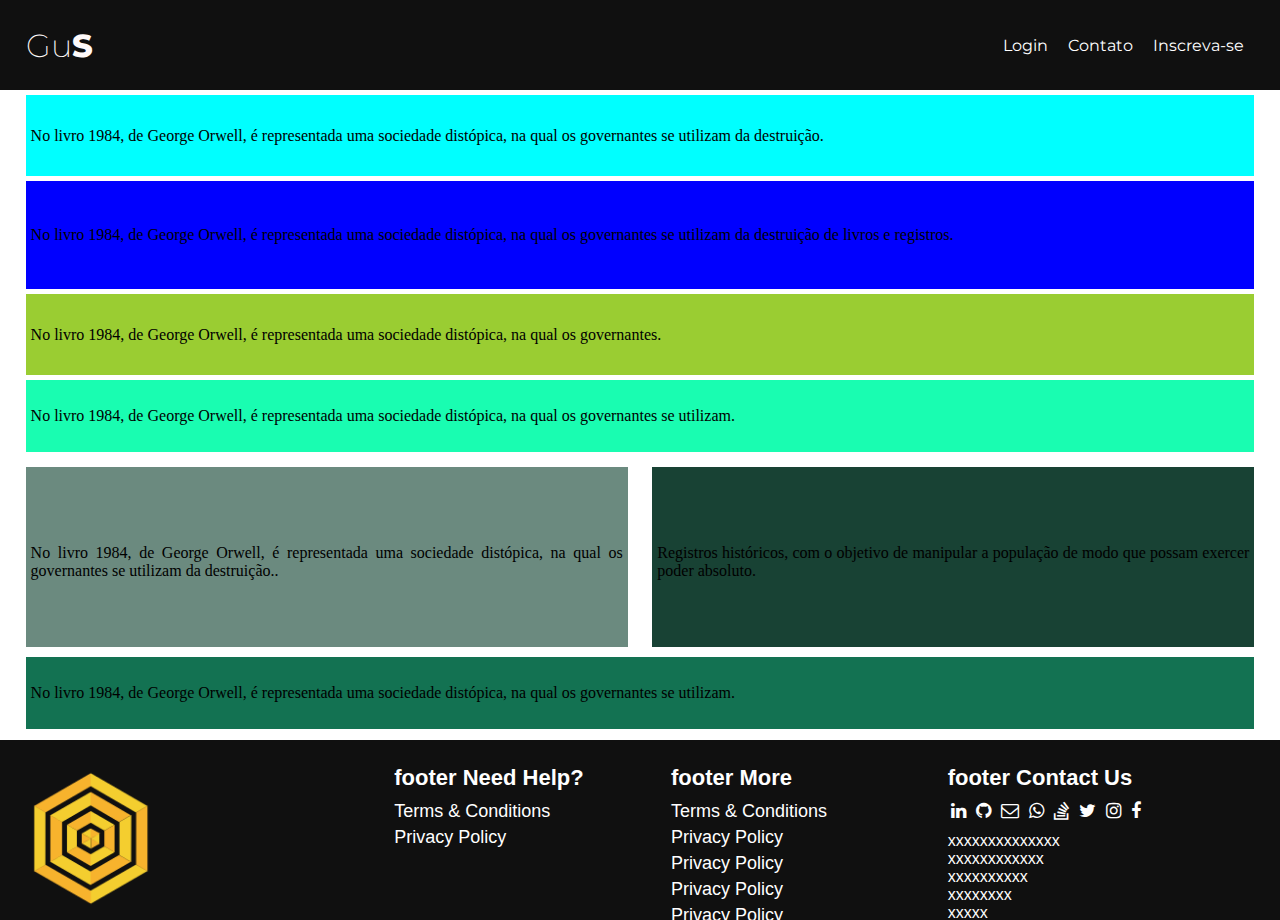
==== index.html @ ff368558 "First commit" ====
<!DOCTYPE html>
<html>

<head>
    <meta name="viewport" content="width=device-width, initial-scale=1.0" />
    <link rel="stylesheet" href="https://fonts.googleapis.com/css2?family=Montserrat:wght@400;800&display=swap">
    <link href="style.css" rel="stylesheet" type="text/css" />
    <link href="font-awesome-4.7.0/css/font-awesome.min.css" rel="stylesheet" type="text/css" />
    <title>Primeira pagina do Zero</title>
</head>

<body>
    <header class="header">
        <div class="header_container">
            <div class="header_logo">
                <h1><a href="#">Gu<span>S</span></a></h1>
            </div>

            <ul class="header_menu">
                <li><a href="#">Inscreva-se</a></li>
                <li><a href="#">Contato</a></li>
                <li><a href="#">Login</a></li>
            </ul>
        </div>
    </header>

    <main class="main1">
        <article class="article1">
            <header class="header1">
                <p><span> No livro 1984, de George Orwell, é representada uma sociedade distópica, na qual
                        os
                        governantes se utilizam da destruição.</span></p>
            </header>
            <section class="section1">
                <p><span> No livro 1984, de George Orwell, é representada uma sociedade distópica, na qual
                        os governantes se utilizam da destruição de livros e registros.</span></p>
            </section>
            <footer class="footer1">
                <p><span> No livro 1984, de George Orwell, é representada uma sociedade distópica, na qual
                        os
                        governantes.</span></p>
            </footer>
        </article>
    </main>

    <article class="article2">
        <div class="article2_container">
            <header class="article2_header">
                <p><span> No livro 1984, de George Orwell, é representada uma sociedade distópica, na qual os
                        governantes se utilizam.</span></p>
            </header>
            <div class="article2_middle">
                <section class="article2_section">
                    <p><span> No livro 1984, de George Orwell, é representada uma sociedade distópica, na qual
                            os governantes se utilizam da destruição..</span></p>
                </section>
                <aside class="article2_aside">
                    <p><span> Registros históricos, com o objetivo de manipular a população de modo que possam
                            exercer poder
                            absoluto.</span></p>
                </aside>
            </div>
            <footer class="article2_footer">
                <p><span> No livro 1984, de George Orwell, é representada uma sociedade distópica, na qual os
                        governantes se utilizam.</span></p>
            </footer>
        </div>
    </article>

    <footer class="footer">
        <div class="footer_container">
            <div class="footer_logo">
                <img src="logo.png" alt="">
            </div>
            <div class="footer_third">
                <h1>footer Need Help?</h1>
                <a href="#">Terms &amp; Conditions</a>
                <a href="#">Privacy Policy</a>
            </div>
            <div class="footer_third">
                <h1>footer More</h1>
                <a href="#">Terms &amp; Conditions</a>
                <a href="#">Privacy Policy</a>
                <a href="#">Privacy Policy</a>
                <a href="#">Privacy Policy</a>
                <a href="#">Privacy Policy</a>
            </div>
            <div class="footer_third">
                <h1>footer Contact Us</h1>
                <li><a href="#"><i class="fa fa-linkedin"></i></a></li>
                <li><a href="#"><i class="fa fa-github"></i></a></li>
                <li><a href="#"><i class="fa fa-envelope-o"></i></a></li>
                <li><a href="#"><i class="fa fa-whatsapp"></i></a></li>
                <li><a href="#"><i class="fa fa-stack-overflow"></i></a></li>
                <li><a href="#"><i class="fa fa-twitter"></i></a></li>
                <li><a href="#"><i class="fa fa-instagram"></i></a></li>
                <li><a href="#"><i class="fa fa-facebook"></i></a></li>


                <span>
                    xxxxxxxxxxxxxx <br>
                    xxxxxxxxxxxx <br>
                    xxxxxxxxxx <br>
                    xxxxxxxx <br>
                    xxxxx
                </span>
            </div>
        </div>
    </footer>
</body>

</html>
---- style.css ----
*
{
  margin: 0;
  padding: 0;
  list-style: none;
  text-decoration: none;
}

/* Header */
/*Bloco Header*/
.header{
  width: 100vw;
  height: 10vh;
  display: block;
  background-color: #101010;
}
/*SubBloco Header*/
.header_container{
  width: 96%;
  height: 100%;
  display: block;
  margin: 0px auto; /*0px-top&bottom auto-left&right*/
}
/*Bloco Logo no Header*/
.header_logo{
  width: 30%;
  height: 100%;
  display: table;
  float: left;
}
a, a:link, a:visited {
  color: #FFFAFA;
  text-decoration: none;
}
.header_logo h1 span{
  font-weight: 800;
}
/*Escrita no Bloco Logo no Header*/
.header_logo h1{
  height: 100%;
  display: table-cell;
  vertical-align: middle;
  font-family: 'Montserrat';
  font-size: 32px;
  font-weight: 200;
}
/*Bloco Menu no Header*/
.header_menu {
  width: 70%;
  height: 100%;
  float: right;
}
/*Lista do Bloco Menu no Header*/
.header_menu li{
  height: 100%;
  display: table;
  float: right;
  padding: 0px 10px; /*0px-top&bottom 10px-left&right*/
}
/*Escrita na Lista do Bloco Menu no Header*/
.header_menu li a{
  height: 100%;
  display: table-cell;
  vertical-align: middle;
  color: white;
  font-family: 'Montserrat';
  font-size: 16px;
}

/* Footer */
/*Bloco Footer*/
.footer {
  width: 100%;
  height: 20vh;
  display: block;
  overflow: hidden;
  padding: 25px 0px; /*25px-top&bottom 0px-left&right*/
  box-sizing: border-box;
  background-color: #101010;
}
/*SubBloco Footer*/
.footer_container {
  width: 96%;
  height: 100%;
  display: block;
  margin: 0 auto; /*0px-top&bottom auto-left&right*/
}
/*Bloco logo no SubBloco Footer*/
.footer_container .footer_logo {
  width: 30%;
  height: 100%;
  float: left;
  display: block;
}
.footer_container .footer_logo img {
  width: 130px;
  height: auto;
}
/*Bloco third no SubBloco Footer*/
.footer_container .footer_third {
  width: calc(23.3337% - 20px);
  height: 100%;
  margin-right: 10px;
  float: left;
}
.footer_container .footer_third:last-child {
  margin-right: 0;
}
.footer_container .footer_third h1 {
  width: 100%;
  font-family: Arial, Helvetica, sans-serif;
  font-size: 22px;
  color: white;
  display: block;
  margin-bottom: 10px;
}
.footer_container .footer_third a {
  width: 100%;
  font-family: Arial, Helvetica, sans-serif;
  font-size: 18px;
  color: white;
  display: block;
  font-weight: 200;
  padding-bottom: 5px;
}
.footer_container .footer_third li {
  display: inline-block;
  padding: 0px 3px; /*0px-top&bottom 3.5px-left&right*/
  font-size: 20px;
}
.footer_container .footer_third span {
  width: 100%;
  color: white;
  font-family: Arial, Helvetica, sans-serif;
  font-size: 16px;
  font-weight: 200;
  display: block;
  padding-top: 5px;
}


@media screen and (max-width: 991px) {
  p {
    font-size: 16px;
  }
}
  
@media screen and (max-width: 767px) {
  p {
    font-size: 14px;
  }
}
  
@media (max-width: 479px) {
  p, .header_menu li a 
  {
    font-size: 12px;
  }
  article .article2
  {
    width: 100%;
    height: 30vh;
    display: block;
    overflow: hidden;
    padding: 35px 0; /*36px-top&botton 0px-right&left*/
    box-sizing: border-box;
    float: right;
  }
}

/* Main */
.main1 {
  width: 100%;
  height: 30vh;
  display: block;
  padding-bottom: 10px;
}
.main1 .article1 {
  width: 96%;
  height: 100%;
  display: block;
  margin: 5px auto;
}
.article1 .header1{ 
  width: 100%;
  height: 30%;
  display: block;
  background-color: aqua;
  margin: 5px auto;
}
.article1 .header1 p{ 
  height: 100%;
  display: table;
  margin: 5px;
}
.article1 .header1 p span{ 
  display: table-cell;
  vertical-align: middle;
  text-align: justify;
}
.article1 .section1{ 
  width: 100%;
  height: 40%;
  display: block;
  background-color: blue;
  margin: 5px auto;
}
.article1 .section1 p{ 
  height: 100%;
  display: table;
  margin: 5px;
}
.article1 .section1 p span{ 
  display: table-cell;
  vertical-align: middle;
  text-align: justify;
}
.article1 .footer1{ 
  width: 100%;
  height: 30%;
  display: block;
  background-color: yellowgreen;
}
.article1 .footer1 p{ 
  height: 100%;
  display: table;
  margin: 5px;
}
.article1 .footer1 p span{ 
  display: table-cell;
  vertical-align: middle;
  text-align: justify;
}

/* Article2 */
.article2{
  width: 100%;
  height: 40vh;
  display: block;
}
.article2 .article2_container {
  width: 96%;
  height: 100%;
  display: block;
  margin: 5px auto; /*0px-top&bottom auto-left&right*/
}
.article2 .article2_header{
  width: 100%;
  height: 20%;
  display: block;
  background-color: rgb(25, 253, 177);
}
.article2 .article2_header p{
  height: 100%;
  display: table;
  margin: 5px;
}
.article2 .article2_header p span{
  display: table-cell;
  vertical-align: middle;
  text-align: justify;
}
.article2 .article2_middle{
  width: 100%;
  height: 50%;
  display: block;
  margin: 5px auto;
}
.article2 .article2_section{
  width: 49%;
  height: 100%;
  display: block;
  float: left;
  background-color: rgb(107, 138, 127);
  margin: 10px auto; /*0px-top&bottom auto-left&right*/
}
.article2 .article2_section p{
  height: 100%;
  display: table;
  margin: 5px;
}
.article2 .article2_section p span{
  display: table-cell;
  vertical-align: middle;
  text-align: justify;
}
.article2 .article2_aside{
  width: 49%;
  height: 100%;
  display: block;
  float: right;
  background-color: rgb(24, 66, 52);
  margin: 10px auto; /*0px-top&bottom auto-left&right*/
}
.article2 .article2_aside p{
  height: 100%;
  display: table;
  margin: 5px;
}
.article2 .article2_aside p span{
  display: table-cell;
  vertical-align: middle;
  text-align: justify;
}
.article2 .article2_footer{
  width: 100%;
  height: 20%;
  display: block;
  clear: both; /*analisar*/
  background-color: rgb(19, 114, 82);
  text-align: center;
}
.article2 .article2_footer p{
  height: 100%;
  display: table;
  margin: 5px;
}
.article2 .article2_footer p span{
  display: table-cell;
  vertical-align: middle;
  text-align: justify;
}














.needborder {
  border: blue;
  border-style: solid;
}
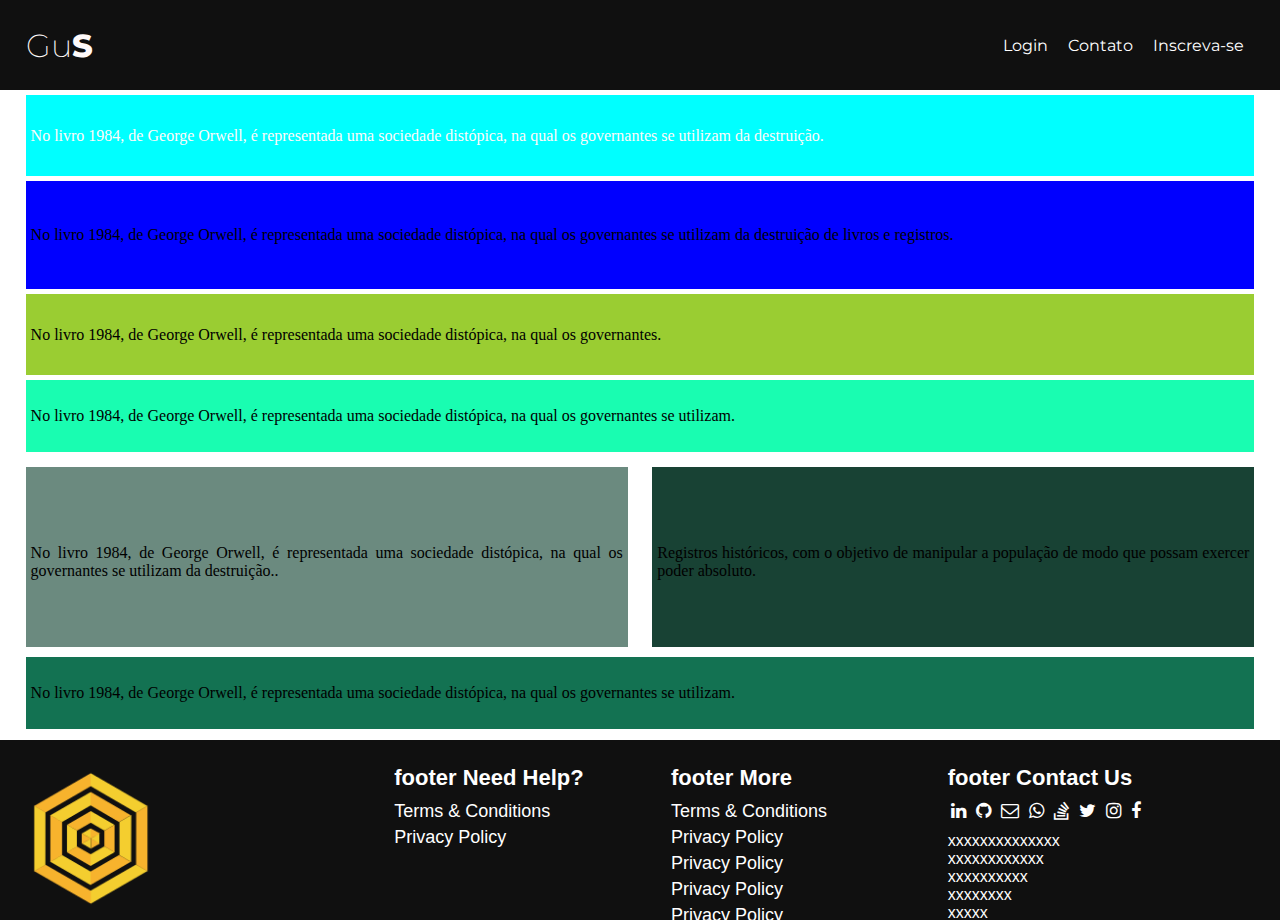
==== commit c742a9a5: "First commit" ====
--- a/index.html
+++ b/index.html
@@ -27,9 +27,9 @@
     <main class="main1">
         <article class="article1">
             <header class="header1">
-                <p><span> No livro 1984, de George Orwell, é representada uma sociedade distópica, na qual
+                <p><span><a href="./Projeto1/index.html"> No livro 1984, de George Orwell, é representada uma sociedade distópica, na qual
                         os
-                        governantes se utilizam da destruição.</span></p>
+                        governantes se utilizam da destruição.</a></span></p>
             </header>
             <section class="section1">
                 <p><span> No livro 1984, de George Orwell, é representada uma sociedade distópica, na qual
@@ -109,4 +109,4 @@
     </footer>
 </body>
 
-</html>+</html>
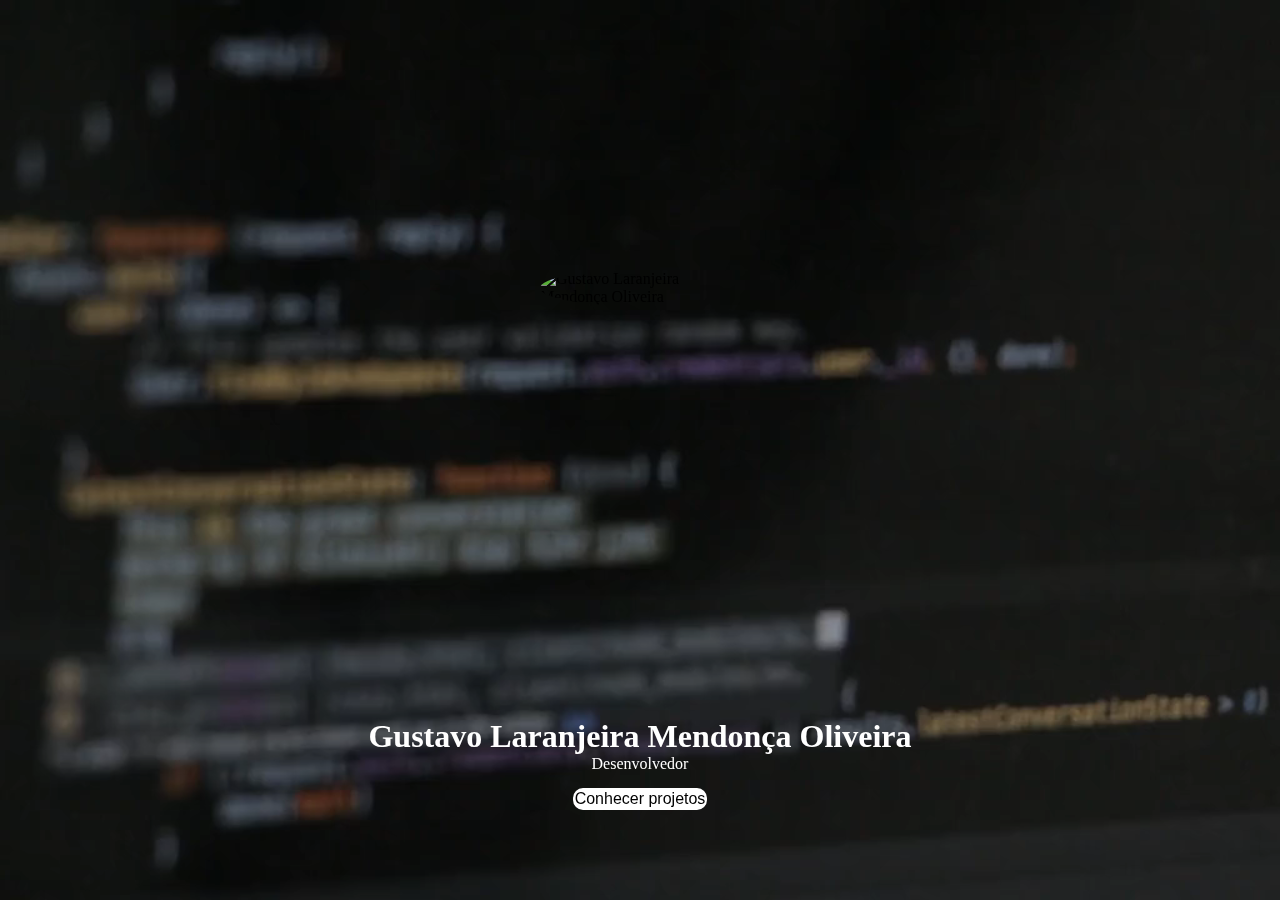
==== commit 16c94ac3: "First commit" ====
--- a/index.html
+++ b/index.html
@@ -1,112 +1,31 @@
-<!DOCTYPE html>
-<html>
-
-<head>
-    <meta name="viewport" content="width=device-width, initial-scale=1.0" />
-    <link rel="stylesheet" href="https://fonts.googleapis.com/css2?family=Montserrat:wght@400;800&display=swap">
-    <link href="style.css" rel="stylesheet" type="text/css" />
-    <link href="font-awesome-4.7.0/css/font-awesome.min.css" rel="stylesheet" type="text/css" />
-    <title>Primeira pagina do Zero</title>
-</head>
-
-<body>
-    <header class="header">
-        <div class="header_container">
-            <div class="header_logo">
-                <h1><a href="#">Gu<span>S</span></a></h1>
-            </div>
-
-            <ul class="header_menu">
-                <li><a href="#">Inscreva-se</a></li>
-                <li><a href="#">Contato</a></li>
-                <li><a href="#">Login</a></li>
-            </ul>
-        </div>
-    </header>
-
-    <main class="main1">
-        <article class="article1">
-            <header class="header1">
-                <p><span><a href="./Projeto1/index.html"> No livro 1984, de George Orwell, é representada uma sociedade distópica, na qual
-                        os
-                        governantes se utilizam da destruição.</a></span></p>
-            </header>
-            <section class="section1">
-                <p><span> No livro 1984, de George Orwell, é representada uma sociedade distópica, na qual
-                        os governantes se utilizam da destruição de livros e registros.</span></p>
-            </section>
-            <footer class="footer1">
-                <p><span> No livro 1984, de George Orwell, é representada uma sociedade distópica, na qual
-                        os
-                        governantes.</span></p>
-            </footer>
-        </article>
-    </main>
-
-    <article class="article2">
-        <div class="article2_container">
-            <header class="article2_header">
-                <p><span> No livro 1984, de George Orwell, é representada uma sociedade distópica, na qual os
-                        governantes se utilizam.</span></p>
-            </header>
-            <div class="article2_middle">
-                <section class="article2_section">
-                    <p><span> No livro 1984, de George Orwell, é representada uma sociedade distópica, na qual
-                            os governantes se utilizam da destruição..</span></p>
-                </section>
-                <aside class="article2_aside">
-                    <p><span> Registros históricos, com o objetivo de manipular a população de modo que possam
-                            exercer poder
-                            absoluto.</span></p>
-                </aside>
-            </div>
-            <footer class="article2_footer">
-                <p><span> No livro 1984, de George Orwell, é representada uma sociedade distópica, na qual os
-                        governantes se utilizam.</span></p>
-            </footer>
-        </div>
-    </article>
-
-    <footer class="footer">
-        <div class="footer_container">
-            <div class="footer_logo">
-                <img src="logo.png" alt="">
-            </div>
-            <div class="footer_third">
-                <h1>footer Need Help?</h1>
-                <a href="#">Terms &amp; Conditions</a>
-                <a href="#">Privacy Policy</a>
-            </div>
-            <div class="footer_third">
-                <h1>footer More</h1>
-                <a href="#">Terms &amp; Conditions</a>
-                <a href="#">Privacy Policy</a>
-                <a href="#">Privacy Policy</a>
-                <a href="#">Privacy Policy</a>
-                <a href="#">Privacy Policy</a>
-            </div>
-            <div class="footer_third">
-                <h1>footer Contact Us</h1>
-                <li><a href="#"><i class="fa fa-linkedin"></i></a></li>
-                <li><a href="#"><i class="fa fa-github"></i></a></li>
-                <li><a href="#"><i class="fa fa-envelope-o"></i></a></li>
-                <li><a href="#"><i class="fa fa-whatsapp"></i></a></li>
-                <li><a href="#"><i class="fa fa-stack-overflow"></i></a></li>
-                <li><a href="#"><i class="fa fa-twitter"></i></a></li>
-                <li><a href="#"><i class="fa fa-instagram"></i></a></li>
-                <li><a href="#"><i class="fa fa-facebook"></i></a></li>
-
-
-                <span>
-                    xxxxxxxxxxxxxx <br>
-                    xxxxxxxxxxxx <br>
-                    xxxxxxxxxx <br>
-                    xxxxxxxx <br>
-                    xxxxx
-                </span>
-            </div>
-        </div>
-    </footer>
-</body>
-
-</html>
+<!DOCTYPE html>
+<html>
+    <head>
+        <meta charset="UTF-8" />
+        <link rel="stylesheet" href="style.css" />
+        <title>Portfólio</title>
+    </head>
+
+    <body>
+        <video autoplay loop class="bg_video">
+            <source src="./clip.mp4" type="video/mp4" />
+        </video>
+
+        <div class="icons">
+            <h1>Gustavo Laranjeira Mendonça Oliveira</h1>
+            <p>Desenvolvedor</p>
+            <a target="_blank" href="http://www.google.com"
+                ><button class="avancar">Conhecer projetos</button></a
+            >
+        </div>
+
+        <img
+            class="foto"
+            alt="Gustavo Laranjeira Mendonça Oliveira"
+            src="https://media-exp1.licdn.com/dms/image/C4D03AQFJy1D3q8ZMYA/profile-displayphoto-shrink_200_200/0/1516473592629?e=1613606400&amp;v=beta&amp;t=7aHYafwGh-dxtsiPH434eRDejFNngMyHEwsfbpc_gz4"
+        />
+    </body>
+</html>
+
+<!-- Video from pixabay on link: https://pixabay.com/pt/videos/c%C3%B3digo-fonte-desenvolvimento-c%C3%B3digo-4733/ 
+    and Crediting isn’t required! -->
--- a/style.css
+++ b/style.css
@@ -1,340 +1,39 @@
-*
-{
-  margin: 0;
-  padding: 0;
-  list-style: none;
-  text-decoration: none;
-}
-
-/* Header */
-/*Bloco Header*/
-.header{
-  width: 100vw;
-  height: 10vh;
-  display: block;
-  background-color: #101010;
-}
-/*SubBloco Header*/
-.header_container{
-  width: 96%;
-  height: 100%;
-  display: block;
-  margin: 0px auto; /*0px-top&bottom auto-left&right*/
-}
-/*Bloco Logo no Header*/
-.header_logo{
-  width: 30%;
-  height: 100%;
-  display: table;
-  float: left;
-}
-a, a:link, a:visited {
-  color: #FFFAFA;
-  text-decoration: none;
-}
-.header_logo h1 span{
-  font-weight: 800;
-}
-/*Escrita no Bloco Logo no Header*/
-.header_logo h1{
-  height: 100%;
-  display: table-cell;
-  vertical-align: middle;
-  font-family: 'Montserrat';
-  font-size: 32px;
-  font-weight: 200;
-}
-/*Bloco Menu no Header*/
-.header_menu {
-  width: 70%;
-  height: 100%;
-  float: right;
-}
-/*Lista do Bloco Menu no Header*/
-.header_menu li{
-  height: 100%;
-  display: table;
-  float: right;
-  padding: 0px 10px; /*0px-top&bottom 10px-left&right*/
-}
-/*Escrita na Lista do Bloco Menu no Header*/
-.header_menu li a{
-  height: 100%;
-  display: table-cell;
-  vertical-align: middle;
-  color: white;
-  font-family: 'Montserrat';
-  font-size: 16px;
-}
-
-/* Footer */
-/*Bloco Footer*/
-.footer {
-  width: 100%;
-  height: 20vh;
-  display: block;
-  overflow: hidden;
-  padding: 25px 0px; /*25px-top&bottom 0px-left&right*/
-  box-sizing: border-box;
-  background-color: #101010;
-}
-/*SubBloco Footer*/
-.footer_container {
-  width: 96%;
-  height: 100%;
-  display: block;
-  margin: 0 auto; /*0px-top&bottom auto-left&right*/
-}
-/*Bloco logo no SubBloco Footer*/
-.footer_container .footer_logo {
-  width: 30%;
-  height: 100%;
-  float: left;
-  display: block;
-}
-.footer_container .footer_logo img {
-  width: 130px;
-  height: auto;
-}
-/*Bloco third no SubBloco Footer*/
-.footer_container .footer_third {
-  width: calc(23.3337% - 20px);
-  height: 100%;
-  margin-right: 10px;
-  float: left;
-}
-.footer_container .footer_third:last-child {
-  margin-right: 0;
-}
-.footer_container .footer_third h1 {
-  width: 100%;
-  font-family: Arial, Helvetica, sans-serif;
-  font-size: 22px;
-  color: white;
-  display: block;
-  margin-bottom: 10px;
-}
-.footer_container .footer_third a {
-  width: 100%;
-  font-family: Arial, Helvetica, sans-serif;
-  font-size: 18px;
-  color: white;
-  display: block;
-  font-weight: 200;
-  padding-bottom: 5px;
-}
-.footer_container .footer_third li {
-  display: inline-block;
-  padding: 0px 3px; /*0px-top&bottom 3.5px-left&right*/
-  font-size: 20px;
-}
-.footer_container .footer_third span {
-  width: 100%;
-  color: white;
-  font-family: Arial, Helvetica, sans-serif;
-  font-size: 16px;
-  font-weight: 200;
-  display: block;
-  padding-top: 5px;
-}
-
-
-@media screen and (max-width: 991px) {
-  p {
-    font-size: 16px;
-  }
-}
-  
-@media screen and (max-width: 767px) {
-  p {
-    font-size: 14px;
-  }
-}
-  
-@media (max-width: 479px) {
-  p, .header_menu li a 
-  {
-    font-size: 12px;
-  }
-  article .article2
-  {
-    width: 100%;
-    height: 30vh;
-    display: block;
-    overflow: hidden;
-    padding: 35px 0; /*36px-top&botton 0px-right&left*/
-    box-sizing: border-box;
-    float: right;
-  }
-}
-
-/* Main */
-.main1 {
-  width: 100%;
-  height: 30vh;
-  display: block;
-  padding-bottom: 10px;
-}
-.main1 .article1 {
-  width: 96%;
-  height: 100%;
-  display: block;
-  margin: 5px auto;
-}
-.article1 .header1{ 
-  width: 100%;
-  height: 30%;
-  display: block;
-  background-color: aqua;
-  margin: 5px auto;
-}
-.article1 .header1 p{ 
-  height: 100%;
-  display: table;
-  margin: 5px;
-}
-.article1 .header1 p span{ 
-  display: table-cell;
-  vertical-align: middle;
-  text-align: justify;
-}
-.article1 .section1{ 
-  width: 100%;
-  height: 40%;
-  display: block;
-  background-color: blue;
-  margin: 5px auto;
-}
-.article1 .section1 p{ 
-  height: 100%;
-  display: table;
-  margin: 5px;
-}
-.article1 .section1 p span{ 
-  display: table-cell;
-  vertical-align: middle;
-  text-align: justify;
-}
-.article1 .footer1{ 
-  width: 100%;
-  height: 30%;
-  display: block;
-  background-color: yellowgreen;
-}
-.article1 .footer1 p{ 
-  height: 100%;
-  display: table;
-  margin: 5px;
-}
-.article1 .footer1 p span{ 
-  display: table-cell;
-  vertical-align: middle;
-  text-align: justify;
-}
-
-/* Article2 */
-.article2{
-  width: 100%;
-  height: 40vh;
-  display: block;
-}
-.article2 .article2_container {
-  width: 96%;
-  height: 100%;
-  display: block;
-  margin: 5px auto; /*0px-top&bottom auto-left&right*/
-}
-.article2 .article2_header{
-  width: 100%;
-  height: 20%;
-  display: block;
-  background-color: rgb(25, 253, 177);
-}
-.article2 .article2_header p{
-  height: 100%;
-  display: table;
-  margin: 5px;
-}
-.article2 .article2_header p span{
-  display: table-cell;
-  vertical-align: middle;
-  text-align: justify;
-}
-.article2 .article2_middle{
-  width: 100%;
-  height: 50%;
-  display: block;
-  margin: 5px auto;
-}
-.article2 .article2_section{
-  width: 49%;
-  height: 100%;
-  display: block;
-  float: left;
-  background-color: rgb(107, 138, 127);
-  margin: 10px auto; /*0px-top&bottom auto-left&right*/
-}
-.article2 .article2_section p{
-  height: 100%;
-  display: table;
-  margin: 5px;
-}
-.article2 .article2_section p span{
-  display: table-cell;
-  vertical-align: middle;
-  text-align: justify;
-}
-.article2 .article2_aside{
-  width: 49%;
-  height: 100%;
-  display: block;
-  float: right;
-  background-color: rgb(24, 66, 52);
-  margin: 10px auto; /*0px-top&bottom auto-left&right*/
-}
-.article2 .article2_aside p{
-  height: 100%;
-  display: table;
-  margin: 5px;
-}
-.article2 .article2_aside p span{
-  display: table-cell;
-  vertical-align: middle;
-  text-align: justify;
-}
-.article2 .article2_footer{
-  width: 100%;
-  height: 20%;
-  display: block;
-  clear: both; /*analisar*/
-  background-color: rgb(19, 114, 82);
-  text-align: center;
-}
-.article2 .article2_footer p{
-  height: 100%;
-  display: table;
-  margin: 5px;
-}
-.article2 .article2_footer p span{
-  display: table-cell;
-  vertical-align: middle;
-  text-align: justify;
-}
-
-
-
-
-
-
-
-
-
-
-
-
-
-
-.needborder {
-  border: blue;
-  border-style: solid;
-}
+* {
+    margin: 0;
+    padding: 0;
+}
+.bg_video {
+    position: fixed;
+    min-width: 100%;
+    min-height: 100%;
+}
+.icons {
+    color: white;
+    width: 100%;
+    position: absolute;
+    text-align: center;
+    size: 1rem;
+    top: 90%;
+    transform: translateY(-100%);
+}
+.foto {
+    width: 200px;
+    position: absolute;
+    top: 30%;
+    margin-left: 50%;
+    transform: translateX(-50%);
+    border-radius: 100%;
+}
+.avancar {
+    border-radius: 10px;
+    border-color: white;
+    border-style: solid;
+    min-width: auto;
+    background-color: white;
+    font-size: 1rem;
+    margin-top: 15px;
+}
+.avancar:hover {
+    color: white;
+    background-color: transparent;
+}
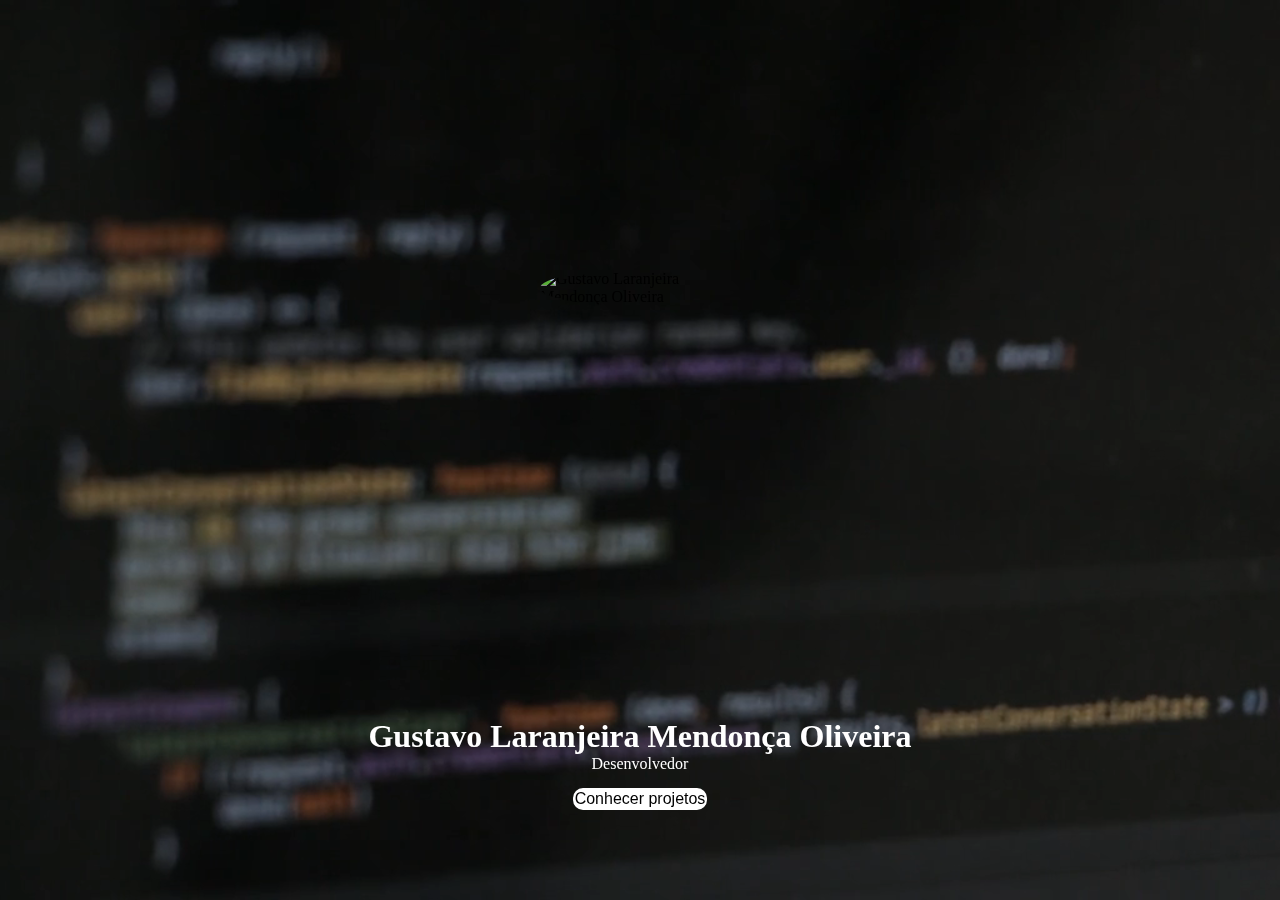
==== commit 2277f3ef: "First commit" ====
--- a/index.html
+++ b/index.html
@@ -7,7 +7,7 @@
     </head>
 
     <body>
-        <video autoplay loop class="bg_video">
+        <video autoplay muted loop class="bg_video">
             <source src="./clip.mp4" type="video/mp4" />
         </video>
 
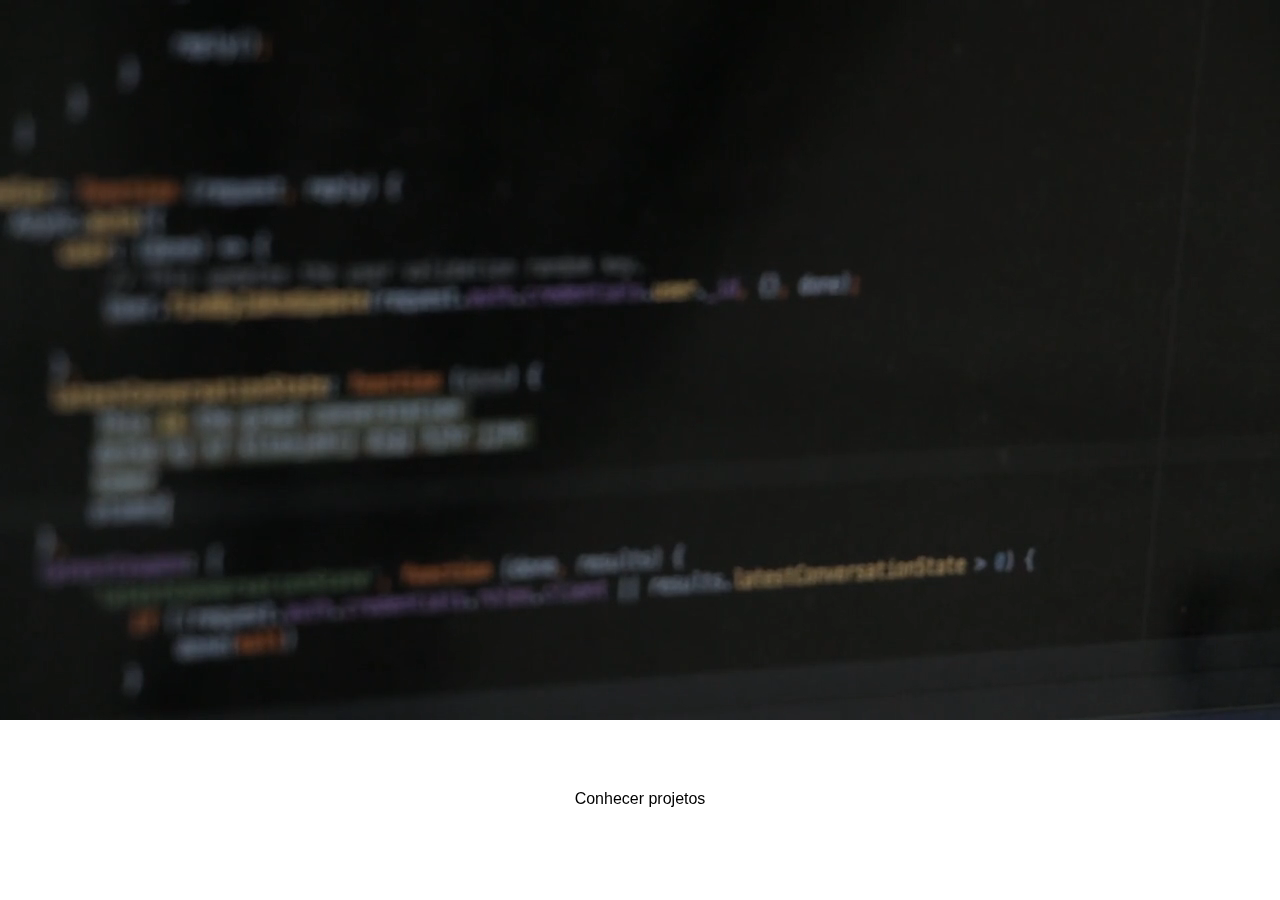
==== commit dc12684d: "First commit" ====
--- a/index.html
+++ b/index.html
@@ -1,15 +1,21 @@
 <!DOCTYPE html>
-<html>
+<html lang="pt">
     <head>
         <meta charset="UTF-8" />
+        <meta name="viewport" content="width=device-width, initial-scale=1.0" />
         <link rel="stylesheet" href="style.css" />
         <title>Portfólio</title>
     </head>
 
     <body>
-        <video autoplay muted loop class="bg_video">
+        <video autoplay muted loop class="video">
             <source src="./clip.mp4" type="video/mp4" />
         </video>
+        <img
+            class="foto"
+            alt="Gustavo Laranjeira Mendonça Oliveira"
+            src="https://media-exp1.licdn.com/dms/image/C4D03AQFJy1D3q8ZMYA/profile-displayphoto-shrink_200_200/0/1516473592629?e=1613606400&amp;v=beta&amp;t=7aHYafwGh-dxtsiPH434eRDejFNngMyHEwsfbpc_gz4"
+        />
 
         <div class="icons">
             <h1>Gustavo Laranjeira Mendonça Oliveira</h1>
@@ -18,12 +24,6 @@
                 ><button class="avancar">Conhecer projetos</button></a
             >
         </div>
-
-        <img
-            class="foto"
-            alt="Gustavo Laranjeira Mendonça Oliveira"
-            src="https://media-exp1.licdn.com/dms/image/C4D03AQFJy1D3q8ZMYA/profile-displayphoto-shrink_200_200/0/1516473592629?e=1613606400&amp;v=beta&amp;t=7aHYafwGh-dxtsiPH434eRDejFNngMyHEwsfbpc_gz4"
-        />
     </body>
 </html>
 
--- a/style.css
+++ b/style.css
@@ -19,7 +19,7 @@
 .foto {
     width: 200px;
     position: absolute;
-    top: 30%;
+    top: 40%;
     margin-left: 50%;
     transform: translateX(-50%);
     border-radius: 100%;
@@ -37,3 +37,8 @@
     color: white;
     background-color: transparent;
 }
+@media only screen and (max-width: 500px) {
+    .foto {
+        width: 50vw;
+    }
+}
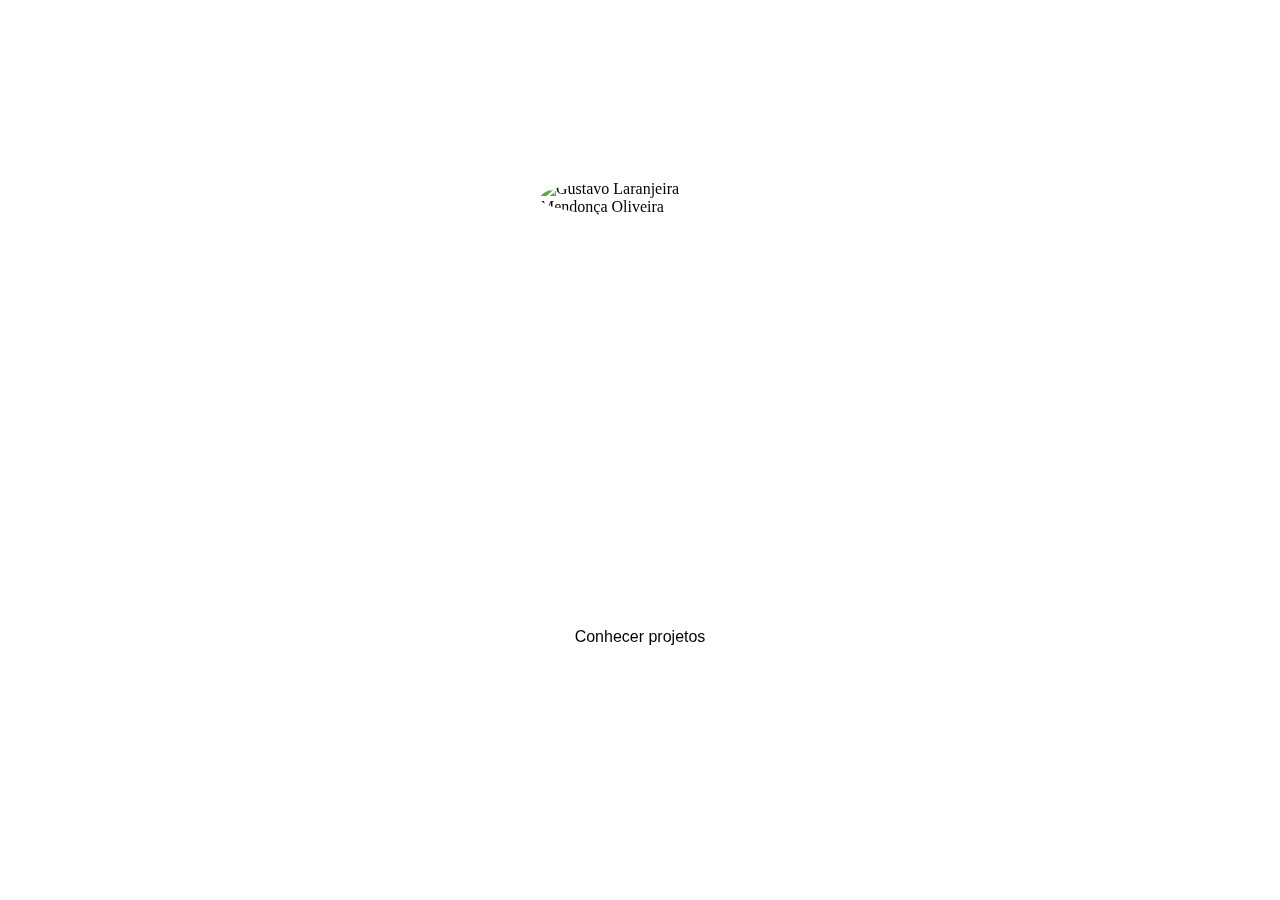
==== commit c2d2c4b4: "First commit" ====
--- a/index.html
+++ b/index.html
@@ -9,7 +9,7 @@
 
     <body>
         <video autoplay muted loop class="video">
-            <source src="./clip.mp4" type="video/mp4" />
+            <source src="https://vod-progressive.akamaized.net/exp=1608063093~acl=%2A%2F586744318.mp4%2A~hmac=60586dd7f72226bf2e83f631e0247bf15ee528013a49808074505e3802481506/vimeo-prod-skyfire-std-us/01/947/7/179738669/586744318.mp4?filename=Source+Code+-+4733.mp4" type="video/mp4" />
         </video>
         <img
             class="foto"
--- a/style.css
+++ b/style.css
@@ -2,7 +2,7 @@
     margin: 0;
     padding: 0;
 }
-.bg_video {
+.video {
     position: fixed;
     min-width: 100%;
     min-height: 100%;
@@ -13,13 +13,13 @@
     position: absolute;
     text-align: center;
     size: 1rem;
-    top: 90%;
+    top: 72%;
     transform: translateY(-100%);
 }
 .foto {
     width: 200px;
     position: absolute;
-    top: 40%;
+    top: 20%;
     margin-left: 50%;
     transform: translateX(-50%);
     border-radius: 100%;
@@ -37,8 +37,3 @@
     color: white;
     background-color: transparent;
 }
-@media only screen and (max-width: 500px) {
-    .foto {
-        width: 50vw;
-    }
-}
